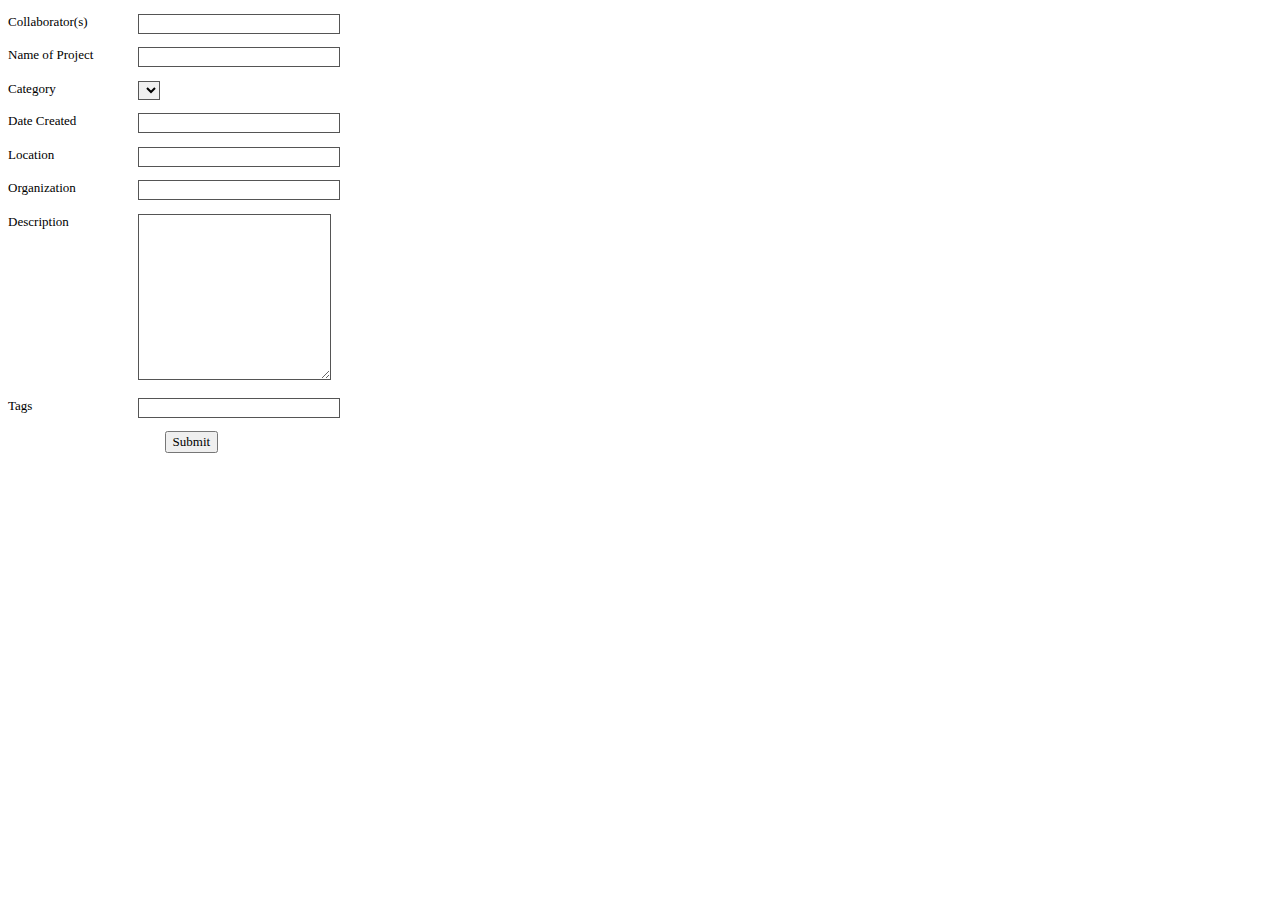
==== index.html @ 6d2b0297 "Added geo autocomplete, more entry fields" ====
<!DOCTYPE html>
<html>
<head>
    <title>History of CG - Insert project</title>
    
    <link type="text/css" rel="stylesheet" href="css/input.css" />
    <link type="text/css" rel="stylesheet" href="css/smoothness/jquery-ui-1.8.16.custom.css" />

    <script type="text/javascript" src="js/jquery-latest.js"></script>
    <script type="text/javascript" src="js/jquery-ui-latest.js"></script>
    <script type="text/javascript" src="js/jquery.autogeocomplete.js"></script>
    <script type="text/javascript" src="http://maps.google.com/maps/api/js?sensor=false"></script>  
    <script type="text/javascript" src="js/jquery.validate.js"></script>
    <script type="text/javascript" src="js/jquery.form.js"></script>
    <script type="text/javascript" src="js/input.js"></script>
</head>
<body>
    <div id="target"></div>
    <form id="inputform" method="post" action="insert.php">
        <div id="loader" style="display: none;"></div>
        <p>
           <label for="person_name">Collaborator(s)</label>
           <input id="person_name" type="text" size="25" name="person_name" />
        </p>
        <p>
           <label for="project_name">Name of Project</label>
           <input id="project_name" class="required" type="text" size="25"  name="project_name" />
        </p>
        <p>
           <label for="categories">Category</label>
           <select id="categories" name="categories">
           </select>
        </p>
        <p>
           <label for="date_created">Date Created</label>
           <input id="date_created" class="date" type="text" size="25" name="date_created" />
           <input id="date_alternative" type="hidden" name="date_alternative" />
        </p>
        <div id="mapblock">
           <label for="location">Location</label>
           <input id="location" type="text" size="25" name="location" />
           <div id="mapframe"><div id="mapwindow"></div></div>
           <input id="lat" type="hidden" name="lat" />
           <input id="lng" type="hidden" name="lng" />
        </div>
        <p>
           <label for="organization">Organization</label>
           <input id="organization" type="text" size="25" name="organization" />
        </p>
        <p>
           <label for="description">Description</label>
           <textarea id="description" rows="10" cols="24" name="description"></textarea>
        </p>
        <p>
           <label for="tags">Tags</label>
           <input id="tags" type="text" size="25" name="tags" />
        </p>
        <p>
           <input class="submit" type="submit" value="Submit" />
        </p>
    </form>
</body>
</html>
---- css/input.css ----
* { font-family: Verdana; font-size: 96%; }
#inputform {
    position: relative;
}
label { 
    width: 10em; 
    float: left; 
}
label.error { 
    float: none; 
    color: red; 
    padding-left: .5em; 
    vertical-align: top;
}
p { 
    clear: both;
}
.submit { 
    margin-left: 12em; 
}
input[type=text], textarea, select {
    border: 1px solid #555555;
}
#loader {
    background: transparent url("../images/ajax-loader.gif") no-repeat left top;
    position: absolute;
    top: 50%;
    left: 50%;
    width: 32px;
    height: 32px;
}
#mapblock
{
    position: relative;
}
#mapframe
{
    background-color: #e7e7e7;
    left: 360px;
    padding: 5px;
    position: absolute;
    visibility: hidden;
    top: 50px;
	width: 200px;
	z-index: 99999999;
}
#mapframe #mapwindow
{  
	width: 200px;
	height: 200px;
}
.ui-autocomplete
{
    border: #000000 solid 1px;
    width: 450px;
    height: 250px;
}
.ui-autocomplete-loading { 
    background: white url('../lib/images/loading.gif') right center no-repeat;
}
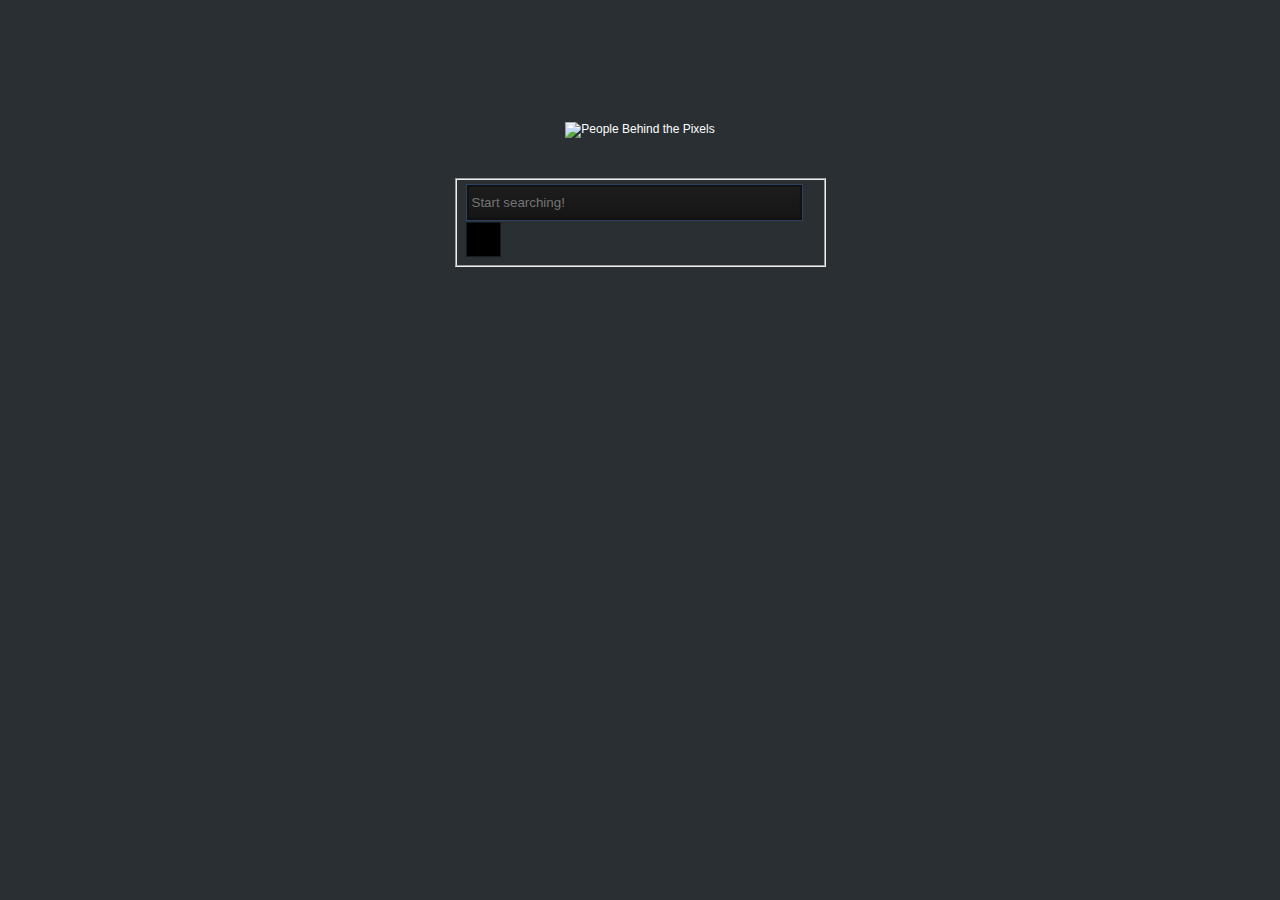
==== commit ffd5d4c7: "cleaning up index and template pages, styles.css" ====
--- a/index.html
+++ b/index.html
@@ -1,63 +1,30 @@
 <!DOCTYPE html>
-<html>
+<html lang="en">
 <head>
-    <title>History of CG - Insert project</title>
-    
-    <link type="text/css" rel="stylesheet" href="css/input.css" />
-    <link type="text/css" rel="stylesheet" href="css/smoothness/jquery-ui-1.8.16.custom.css" />
+	<meta charset="UTF-8">
+	<title>People Behind the Pixels: History of Computer Graphics</title>
+	<link type="text/css" rel="stylesheet" media="screen" href="css/baseline.reset.css">
+	<link type="text/css" rel="stylesheet" media="screen" href="css/styles.css">
+</head>
 
-    <script type="text/javascript" src="js/jquery-latest.js"></script>
-    <script type="text/javascript" src="js/jquery-ui-latest.js"></script>
-    <script type="text/javascript" src="js/jquery.autogeocomplete.js"></script>
-    <script type="text/javascript" src="http://maps.google.com/maps/api/js?sensor=false"></script>  
-    <script type="text/javascript" src="js/jquery.validate.js"></script>
-    <script type="text/javascript" src="js/jquery.form.js"></script>
-    <script type="text/javascript" src="js/input.js"></script>
-</head>
-<body>
-    <div id="target"></div>
-    <form id="inputform" method="post" action="insert.php">
-        <div id="loader" style="display: none;"></div>
-        <p>
-           <label for="person_name">Collaborator(s)</label>
-           <input id="person_name" type="text" size="25" name="person_name" />
-        </p>
-        <p>
-           <label for="project_name">Name of Project</label>
-           <input id="project_name" class="required" type="text" size="25"  name="project_name" />
-        </p>
-        <p>
-           <label for="categories">Category</label>
-           <select id="categories" name="categories">
-           </select>
-        </p>
-        <p>
-           <label for="date_created">Date Created</label>
-           <input id="date_created" class="date" type="text" size="25" name="date_created" />
-           <input id="date_alternative" type="hidden" name="date_alternative" />
-        </p>
-        <div id="mapblock">
-           <label for="location">Location</label>
-           <input id="location" type="text" size="25" name="location" />
-           <div id="mapframe"><div id="mapwindow"></div></div>
-           <input id="lat" type="hidden" name="lat" />
-           <input id="lng" type="hidden" name="lng" />
-        </div>
-        <p>
-           <label for="organization">Organization</label>
-           <input id="organization" type="text" size="25" name="organization" />
-        </p>
-        <p>
-           <label for="description">Description</label>
-           <textarea id="description" rows="10" cols="24" name="description"></textarea>
-        </p>
-        <p>
-           <label for="tags">Tags</label>
-           <input id="tags" type="text" size="25" name="tags" />
-        </p>
-        <p>
-           <input class="submit" type="submit" value="Submit" />
-        </p>
-    </form>
+<body id="homeWrapper" class="wrapper">
+<div id="page">
+	<header>
+		<div class="aboutProj">
+			<a href="about.html" target="new">About the Project</a>
+		</div>
+		<div id="homeBranding">
+			<img src="images/logo.png" alt="People Behind the Pixels" />
+		</div>
+	</header>
+	<div id="homeSearch">
+		<form>
+			<fieldset class="search">
+				<input type="text" class="searchBox" placeholder="Start searching!" />
+				<button class="searchBtn" title="Search">Search</button>
+			</fieldset>
+		</form>
+	</div>
+</div>
 </body>
-</html>
+</html>--- a/css/styles.css
+++ b/css/styles.css
@@ -0,0 +1,211 @@
+/* ~~~~ Containers ~~~~ */
+.wrapper {
+    background-color:#292f33;
+    background-image:url('../images/dotsBg.png'), url('../images/radialBg.jpg');
+    background-position:center center, center 0;
+    background-repeat:repeat, no-repeat;
+    color:#fff;
+	font-family:Helvetica, sans-serif;
+	font-size:75%;
+}
+#page{
+    margin:0 auto;
+	position: relative; 
+	width: 990px; 
+}
+
+/* ~~~~ Tags ~~~~ */
+@font-face { font-family: Gotham; src: url('../files/Gotham-Bold.otf'); } 
+a {
+    color:#9dd4fe;
+    font-weight:bold;
+    text-decoration:none;
+}
+	a:hover {color:#fff;}
+h1 {
+	font-family:Gotham, Helvetica, sans-serif;
+	font-size: 36px;
+	top: 5px;
+}
+
+/* ~~~~ Overall styles ~~~~ */
+header#masthead {padding-bottom:18px;}
+h1.entryTitle {
+    color:#fff;
+    font-weight:bold;
+    text-transform:uppercase;
+}
+.cf {clear:both;}
+h1.entryTitle.project {color:#fc6500 !important;}
+h1.entryTitle.people {color:#00b8d9 !important;}
+h1.entryTitle.organization {color:#7bd900 !important;}
+h1.entryTitle.event {color:#d200ff !important;}
+
+/* ========== HOMEPAGE ========== */
+#homeWrapper .aboutProj {
+    float:right;
+    margin:35px 0 10px 0;
+    text-align:right;
+	width: 108px;
+}
+    #homeWrapper .aboutProj a {
+        background-image:url('../images/about.png');
+        display:block;
+        float:right;
+        font-size:0;
+        height:69px;
+        text-indent:99999px;
+        width:61px;
+    }
+#homeWrapper #homeBranding {
+    clear:both;
+    text-align:center;
+}
+
+#homeSearch {
+    margin: 40px auto 0 auto;
+    width:375px;
+}
+    #homeSearch .search input.searchBox {
+        height:25px;
+        width:325px;
+    }
+    #homeSearch .search button.searchBtn {
+        background-image:url('../images/homeSearchBtn.png');
+        height:35px;
+        width:35px;
+    }
+        #homeSearch .search button.searchBtn:active {
+            background-position:0 -32px;
+        }
+/* ========== TEMPLATE ========== */
+/* ----- masthead ----- */
+#masthead {margin-top:35px;}
+.branding {float:left;}
+.topRight, .topRight a, .topRight .search {float:right;}
+    .topRight {margin-top:10px;}
+    .topRight .search {margin-top:10px;}
+
+	.search input.searchBox {
+	        background-color:#141414;
+	        background-image: linear-gradient(bottom, rgb(21,21,21) 0%, rgb(29,29,29) 100%);
+	        background-image: -o-linear-gradient(bottom, rgb(21,21,21) 0%, rgb(29,29,29) 100%);
+	        background-image: -moz-linear-gradient(bottom, rgb(21,21,21) 0%, rgb(29,29,29) 100%);
+	        background-image: -webkit-linear-gradient(bottom, rgb(21,21,21) 0%, rgb(29,29,29) 100%);
+	        background-image: -ms-linear-gradient(bottom, rgb(21,21,21) 0%, rgb(29,29,29) 100%);
+	        border:1px #2e4363 solid;
+	        box-shadow: inset 0 0 1px 1.5px #0f0f0f;
+	        -moz-box-shadow: inset 0 0 1px 1.5px #0f0f0f;
+	        -webkit-box-shadow: inset 0 0 1px 1.5px #0f0f0f;
+	        color:#b9b9b9;
+	        float:left;
+	        height:15px;
+	        margin:0;
+	        padding:5px;
+	        width:197px;
+	    }
+	        .search input.searchBox:focus {
+	            background-color:#141414;
+	            background-image: linear-gradient(bottom, rgb(29,29,29) 0%, rgb(21,21,21) 100%);
+	            background-image: -o-linear-gradient(bottom, rgb(29,29,29) 0%, rgb(21,21,21) 100%);
+	            background-image: -moz-linear-gradient(bottom, rgb(29,29,29) 0%, rgb(21,21,21) 100%);
+	            background-image: -webkit-linear-gradient(bottom, rgb(29,29,29) 0%, rgb(21,21,21) 100%);
+	            background-image: -ms-linear-gradient(bottom, rgb(29,29,29) 0%, rgb(21,21,21) 100%);
+	        }
+	    .search button.searchBtn {
+	        background-color:#000;
+	        background-image:url('../images/searchBtn.png');
+	        border:1px #161b21 solid;
+	        float:left;
+	        font-size:0;
+	        height:25px;
+	        margin:1px 0 0 0;
+	        text-indent:9999px;
+	        width:25px;
+	    }
+	        .search button.searchBtn:active {background-position:0 -23px;}
+	
+/* ----- timeline ----- */
+.timeline {
+    border:1px #555 dashed;
+    height:125px;
+}
+/* ----- entry title mast ----- */
+.entryMast {
+    margin:20px 0 0 0;
+    padding:0;
+}
+ul.catBar {
+    background-color:#0f0f0f;
+	font-family:Gotham, Helvetica, sans-serif;
+    margin-bottom:0;
+    text-transform:uppercase;
+}
+    ul.catBar li {
+        display:inline;
+        padding:8px 0px;
+    }
+    ul.catBar li a {
+        float:left;
+        font-size:16px;
+        padding:6px 14px 7px 14px;
+    }
+    ul.catBar li a:hover {
+        color:white;
+        text-decoration:none;
+    }
+    ul.catBar .catProject a {color:#fc6500;}
+        ul.catBar .catProject a:hover {background-color:#fc6500;}
+    ul.catBar .catPeople a {color:#00b8d9;}
+        ul.catBar .catPeople a:hover {background-color:#00b8d9;}
+    ul.catBar .catOrg a {color:#7bd900;}
+        ul.catBar .catOrg a:hover {background-color:#7bd900;}
+    ul.catBar .catEvent a {color:#d200ff;}
+        ul.catBar .catEvent a:hover {background-color:#d200ff;}
+    ul.catBar .editEntry a {
+        color:#393a3a;
+        float:right;
+        font-size:12px;
+        text-transform:none;
+    }
+    ul.catBar .editEntry a:hover {color:#9dd4fe;}
+/* ----- mosaic content ----- */
+.mosaicBody {
+    background-image:url("../images/shadesBg.png");
+    margin:0;
+    min-height:500px;
+    padding:14px;
+}
+
+/* ========== INPUT PAGES ========== */
+.wrapper h1 {color:#d0e1db;}
+.wrapper .inputFormSections {
+	border-top:1px #e4e7fa solid;
+	background-image: -moz-linear-gradient(
+	  rgba(204,206,207,0.45) 0%, rgba(204,206,207,0.45) 95%
+	);
+	background-image: -webkit-gradient(
+	  linear, left top, left bottom, from(rgba(204,206,207,0.45)),
+	  to(rgba(129,138,138,0.45))
+	);
+	margin:0 auto;
+	padding:27px;
+	width:800px;
+}
+.wrapper .inputFormSections form label {
+	color:#e7e7e4;
+	float:left;
+	font-size:.85em;
+	font-weight:normal;
+	height:20px;
+	margin:3px 0;
+	padding: 0 10px 0 0;
+	text-align:right;
+	text-transform:lowercase;
+	width:220px!important;
+}
+#step-1 {border:none;}
+.inputFormSections input[type=text], .inputFormSections textarea, .inputFormSections select, .inputFormSections li {
+	border:none!important;
+	margin:3px 0;
+}
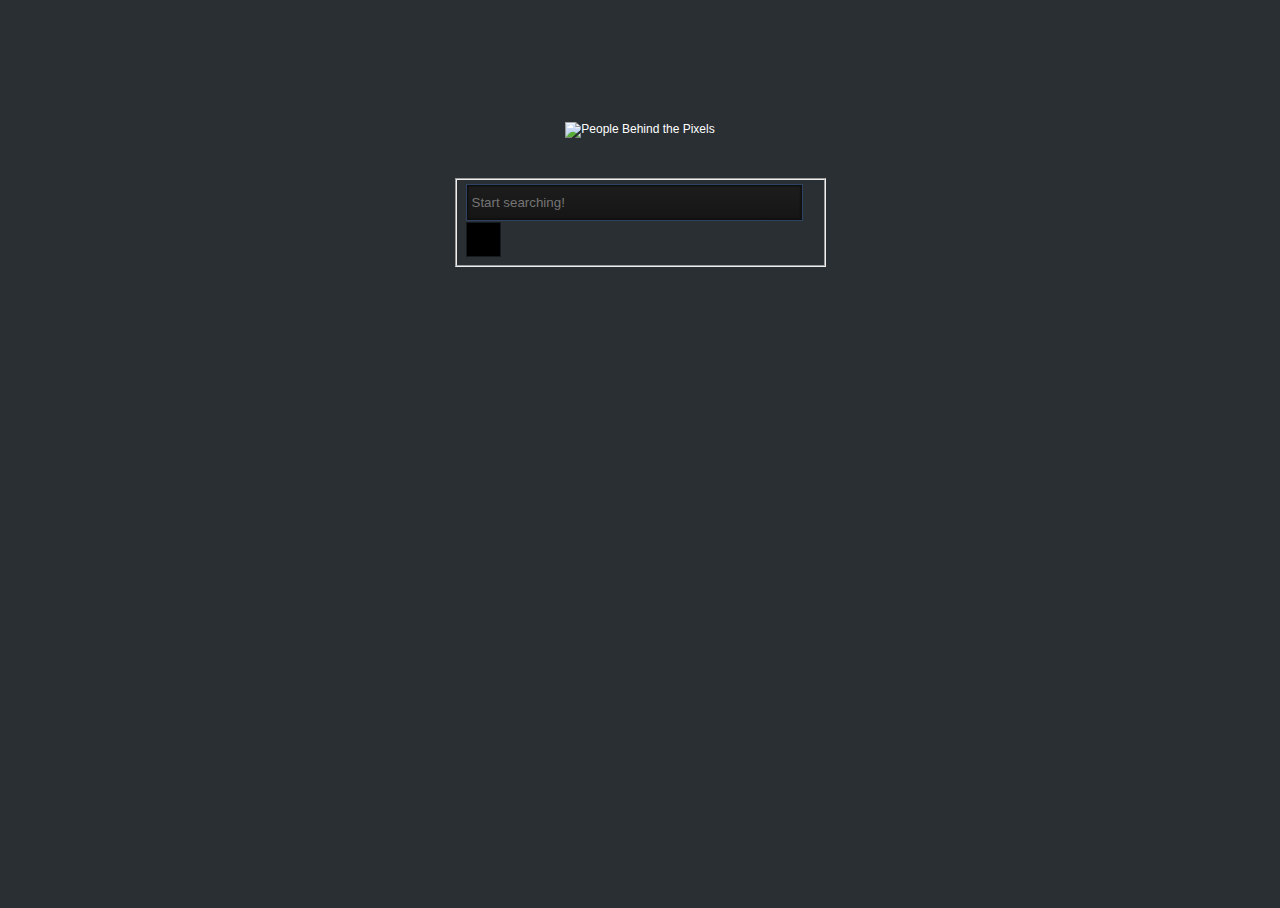
==== commit 7c18be00: "Merge branch 'master' of github.com:skdamico/History-of-CG" ====
--- a/index.html
+++ b/index.html
@@ -5,6 +5,7 @@
 	<title>People Behind the Pixels: History of Computer Graphics</title>
 	<link type="text/css" rel="stylesheet" media="screen" href="css/baseline.reset.css">
 	<link type="text/css" rel="stylesheet" media="screen" href="css/styles.css">
+	<link type="text/css" rel="stylesheet" media="screen" href="css/styles-home.css">
 </head>
 
 <body id="homeWrapper" class="wrapper">
--- a/css/styles.css
+++ b/css/styles.css
@@ -1,3 +1,7 @@
+html,body {
+    height: 100%;
+}
+
 /* ~~~~ Containers ~~~~ */
 .wrapper {
     background-color:#292f33;
@@ -11,7 +15,7 @@
 #page{
     margin:0 auto;
 	position: relative; 
-	width: 990px; 
+	width: 990px;
 }
 
 /* ~~~~ Tags ~~~~ */
@@ -29,56 +33,21 @@
 }
 
 /* ~~~~ Overall styles ~~~~ */
-header#masthead {padding-bottom:18px;}
 h1.entryTitle {
     color:#fff;
     font-weight:bold;
+	padding-bottom:10px;
     text-transform:uppercase;
 }
-.cf {clear:both;}
+
 h1.entryTitle.project {color:#fc6500 !important;}
-h1.entryTitle.people {color:#00b8d9 !important;}
+h1.entryTitle.person {color:#00b8d9 !important;}
 h1.entryTitle.organization {color:#7bd900 !important;}
 h1.entryTitle.event {color:#d200ff !important;}
 
-/* ========== HOMEPAGE ========== */
-#homeWrapper .aboutProj {
-    float:right;
-    margin:35px 0 10px 0;
-    text-align:right;
-	width: 108px;
-}
-    #homeWrapper .aboutProj a {
-        background-image:url('../images/about.png');
-        display:block;
-        float:right;
-        font-size:0;
-        height:69px;
-        text-indent:99999px;
-        width:61px;
-    }
-#homeWrapper #homeBranding {
-    clear:both;
-    text-align:center;
-}
+header#masthead {padding-bottom:25px;}
+.cf {clear:both;}
 
-#homeSearch {
-    margin: 40px auto 0 auto;
-    width:375px;
-}
-    #homeSearch .search input.searchBox {
-        height:25px;
-        width:325px;
-    }
-    #homeSearch .search button.searchBtn {
-        background-image:url('../images/homeSearchBtn.png');
-        height:35px;
-        width:35px;
-    }
-        #homeSearch .search button.searchBtn:active {
-            background-position:0 -32px;
-        }
-/* ========== TEMPLATE ========== */
 /* ----- masthead ----- */
 #masthead {margin-top:35px;}
 .branding {float:left;}
@@ -130,82 +99,55 @@
     border:1px #555 dashed;
     height:125px;
 }
-/* ----- entry title mast ----- */
-.entryMast {
-    margin:20px 0 0 0;
-    padding:0;
+
+/* ----- autocomplete ----- */
+.ui-autocomplete-loading { background: white url('../images/small-loader.gif') right center no-repeat; }
+
+.ui-autocomplete.ui-menu {
+    font: 0.96em Verdana;
+    width: 300px;
+    border: 1px solid #ccc;
+    border-top: none;
+    background-color: #fff;
+    cursor: default;
+    padding: 0;
+    margin: 0;
+    z-index: 1;
+    overflow: hidden;
 }
-ul.catBar {
-    background-color:#0f0f0f;
-	font-family:Gotham, Helvetica, sans-serif;
-    margin-bottom:0;
-    text-transform:uppercase;
-}
-    ul.catBar li {
-        display:inline;
-        padding:8px 0px;
-    }
-    ul.catBar li a {
-        float:left;
-        font-size:16px;
-        padding:6px 14px 7px 14px;
-    }
-    ul.catBar li a:hover {
-        color:white;
-        text-decoration:none;
-    }
-    ul.catBar .catProject a {color:#fc6500;}
-        ul.catBar .catProject a:hover {background-color:#fc6500;}
-    ul.catBar .catPeople a {color:#00b8d9;}
-        ul.catBar .catPeople a:hover {background-color:#00b8d9;}
-    ul.catBar .catOrg a {color:#7bd900;}
-        ul.catBar .catOrg a:hover {background-color:#7bd900;}
-    ul.catBar .catEvent a {color:#d200ff;}
-        ul.catBar .catEvent a:hover {background-color:#d200ff;}
-    ul.catBar .editEntry a {
-        color:#393a3a;
-        float:right;
-        font-size:12px;
-        text-transform:none;
-    }
-    ul.catBar .editEntry a:hover {color:#9dd4fe;}
-/* ----- mosaic content ----- */
-.mosaicBody {
-    background-image:url("../images/shadesBg.png");
-    margin:0;
-    min-height:500px;
-    padding:14px;
+.ui-autocomplete li.ui-menu-item {
+    padding: 0px;
+    margin: 0px;
+    font-size: 0.98em;
+    list-style-type: none;
+    height:1.5em;
+    clear: both;
 }
 
-/* ========== INPUT PAGES ========== */
-.wrapper h1 {color:#d0e1db;}
-.wrapper .inputFormSections {
-	border-top:1px #e4e7fa solid;
-	background-image: -moz-linear-gradient(
-	  rgba(204,206,207,0.45) 0%, rgba(204,206,207,0.45) 95%
-	);
-	background-image: -webkit-gradient(
-	  linear, left top, left bottom, from(rgba(204,206,207,0.45)),
-	  to(rgba(129,138,138,0.45))
-	);
-	margin:0 auto;
-	padding:27px;
-	width:800px;
+.ui-autocomplete li.ui-menu-item a {
+    display: block;
+    text-decoration: none;
+    height: 1.5em;
+    line-height: 1.5em;
+    padding: 3px;
 }
-.wrapper .inputFormSections form label {
-	color:#e7e7e4;
-	float:left;
-	font-size:.85em;
-	font-weight:normal;
-	height:20px;
-	margin:3px 0;
-	padding: 0 10px 0 0;
-	text-align:right;
-	text-transform:lowercase;
-	width:220px!important;
+
+.ui-autocomplete li.ui-menu-item a.ui-state-hover, 
+.ui-autocomplete li a#ui-active-menuitem,
+.ui-autocomplete li a#ui-active-menuitem span {
+    background-color: #777;
+    color: #fff;
 }
-#step-1 {border:none;}
-.inputFormSections input[type=text], .inputFormSections textarea, .inputFormSections select, .inputFormSections li {
-	border:none!important;
-	margin:3px 0;
+
+.autocomplete-name {
+    color: #333;
+    float: left;
 }
+.autocomplete-name-category {
+    color: #777;
+    float: right;
+}
+.autocomplete-name-term-highlight {
+    font-weight: bold;
+    color: #000;
+}
--- a/css/styles-home.css
+++ b/css/styles-home.css
@@ -0,0 +1,36 @@
+#homeWrapper .aboutProj {
+    float:right;
+    margin:35px 0 10px 0;
+    text-align:right;
+	width: 108px;
+}
+    #homeWrapper .aboutProj a {
+        background-image:url('../images/about.png');
+        display:block;
+        float:right;
+        font-size:0;
+        height:69px;
+        text-indent:99999px;
+        width:61px;
+    }
+#homeWrapper #homeBranding {
+    clear:both;
+    text-align:center;
+}
+
+#homeSearch {
+    margin: 40px auto 0 auto;
+    width:375px;
+}
+    #homeSearch .search input.searchBox {
+        height:25px;
+        width:325px;
+    }
+    #homeSearch .search button.searchBtn {
+        background-image:url('../images/homeSearchBtn.png');
+        height:35px;
+        width:35px;
+    }
+        #homeSearch .search button.searchBtn:active {
+            background-position:0 -32px;
+        }
